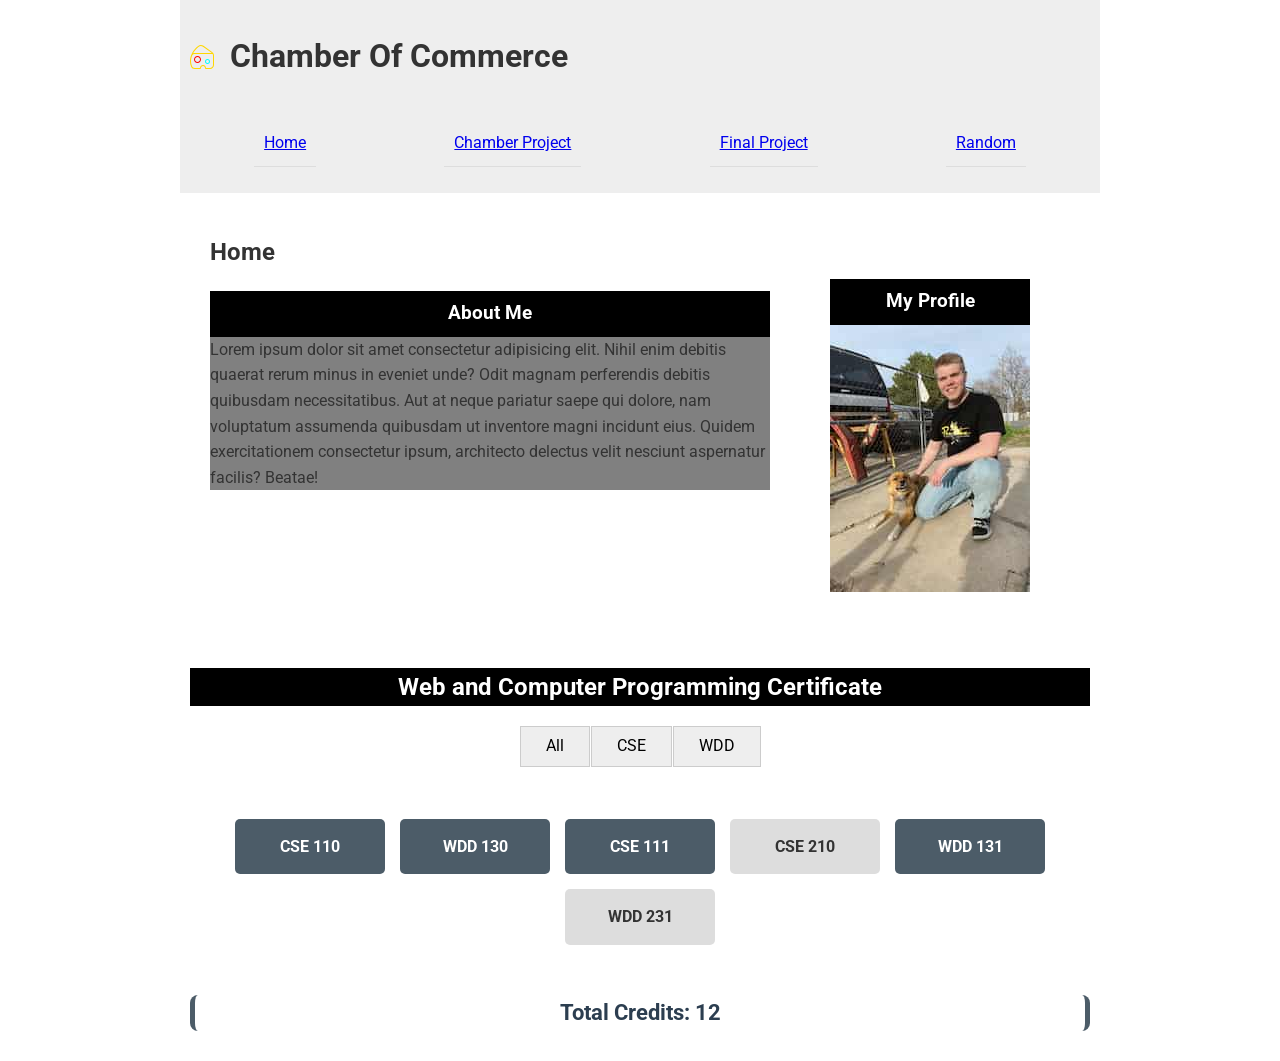
==== index.html @ c1a93c93 "yuhhh" ====
<!DOCTYPE html>
<html lang="en">

<head>
    <meta charset="UTF-8">
    <meta name="viewport" content="width=device-width, initial-scale=1.0">
    <meta name="description" content="This is the home page for my student Chamber of Commerce website. This is the landing page.">
    <meta name="author" content="Crash Rosquist">
    <title>Quist Chamber Of Commerce</title>
    <link rel="stylesheet" href="styles/normalize.css">
    <link rel="stylesheet" href="styles/base.css">
    <link rel="stylesheet" href="styles/larger.css">
    <link rel="icon" type="image/svg+xml" href="images/cheese.svg" width="1" height="1">
    <link rel="preconnect" href="https://fonts.googleapis.com">
    <link rel="preconnect" href="https://fonts.gstatic.com" crossorigin>
    <link href="https://fonts.googleapis.com/css2?family=Roboto:wght@400;700&display=swap" rel="stylesheet">
    <script src="scripts/cheese.js" defer></script>
</head>

<body>
    <header>
        <img src="images/cheese.svg" alt="site logo">
        <h1>Chamber Of Commerce</h1>
        <button id="nav-button" class="hamburger" aria-label="navigation"></button>
        <nav id="nav-bar" class="navigation">
            <ul>
                <li class="current"><a href="#">Home</a></li>
                <li><a href="#">Chamber Project</a></li>
                <li><a href="#">Final Project</a></li>
                <li><a href="#">Random</a></li>
            </ul>
        </nav>
    </header>

    <main>
        <section class="home-container">
            <section class="about-text">
                <h2>Home</h2>
                <h3 class="section-title">About Me</h3>
                <p>Lorem ipsum dolor sit amet consectetur adipisicing elit. Nihil enim debitis quaerat rerum minus in
                    eveniet unde? Odit magnam perferendis debitis quibusdam necessitatibus. Aut at neque pariatur saepe
                    qui dolore, nam voluptatum assumenda quibusdam ut inventore magni incidunt eius. Quidem
                    exercitationem consectetur ipsum, architecto delectus velit nesciunt aspernatur facilis? Beatae!</p>
            </section>

            <figure class="profile-photo">
                <h3 class="section-title">My Profile</h3><img src="images/profile.jpg" alt="Student Photo">
            </figure>
        </section>

        <h2 class="course-heading">Web and Computer Programming Certificate</h2>

        <section class="filters">
            <button id="all">All</button>
            <button id="cse">CSE</button>
            <button id="wdd">WDD</button>
        </section>

        <div id="course-list-container">
        </div>

        <p id="total-credits"></p>

    </main>

    <footer>

    </footer>
</body>

</html>
---- styles/base.css ----
body {
  font-family: 'Roboto', sans-serif;
  line-height: 1.6;
  color: #333;
}

h1, h2, h3 {
  font-weight: 700;
  text-transform: 1.6;
  color: #333;
}

header {
  display: grid;
  grid-template-columns: 24px auto 44px;
  align-items: center;
  column-gap: 1rem;
  padding: 10px;
  background-color: #eee;
}


header img {
  width: 24px;
  height: auto;
  justify-self: center;
  align-self: center;
}

.hamburger {
  width: 44px;
  height: 44px;
  background: none;
  border: none;
  font-size: 2rem;
  cursor: pointer;
}

.hamburger::before {
  content: "\2630";
}

.hamburger.show::before {
  content: "\00D7";
}

.navigation {
  display: none;
  grid-column: 1/4;
  list-style: none;
  padding: 0;
  margin: 0;
}

.navigation.show {
  display: block;
}

.navigation ul {
  list-style: none;
  padding: 0;
  justify-content: space-around;
}

.navigation li {
  padding: 10px;
  border-bottom: 1px solid #ddd;
}

.home-container {
  display: block;
  padding: 20px;
}

.home-container img {
  width: 100%;
  height: auto;
  margin-top: 20px;
}

.home-container p {
  display: flex;
  
}

.section-title {
  background-color: black;
  color: #ffffff;
  padding: 0.5rem;
  margin-bottom: 0;
  text-align: center;
  
}

.profile-photo {
  margin-top: 3rem;
}

.about-text p {
  background-color: gray;
  
  margin: 0;
}

#course-list-container {
  display: flex;
  flex-wrap: wrap;
  gap: 15px;
  padding: 20px;
  justify-content: center;
}

.course-card {
  background-color: #ddd;
  padding: 15px;
  border-radius: 5px;
  min-width: 120px;
  text-align: center;
  font-weight: bold;
}

.completed {
  background-color: #4c5c68;
  color: white;
}

.filters {
  display: flex;
  justify-content: center;
  gap: 1px;
  margin: 20px 0;
  margin-bottom: 2rem;
}

.course-heading {
  background-color: #000000;
  color: white;
  text-align: center;
  margin-top: 2rem;
}

.filters button {
  padding: 10px 25px;
  background-color: #eee;
  border: 1px solid #ccc;
  cursor: pointer;
  transition: 0.3s;
}

.filters button:hover {
  background-color: #4c5c68;
  color: white;
}

#total-credits {
    text-align: center;
    font-size: 1.4rem;
    font-weight: 700;
    margin: 30px 0;
    color: #2c3e50;
    border-radius: 8px;
    border-left: 5px solid #4c5c68;
    border-right: 5px solid #4c5c68;
}
---- styles/larger.css ----
@media only screen and (min-width: 38rem) {
    header, main, nav, footer {
        max-width: 900px;
        margin: 0 auto;
    }

    header {
        grid-template-columns: 24px auto;
    }

    .hamburger {
        display: none;
    }
    
    .navigation {
    display: block;
    }

    .navigation ul {
        display: flex;
    }

    .home-container {
        display: grid;
        grid-template-columns: 2fr 1fr;
        gap: 20px;
        align-items: start;
    }

    .home-container img {
        margin-top: 0px;
    }

    
}
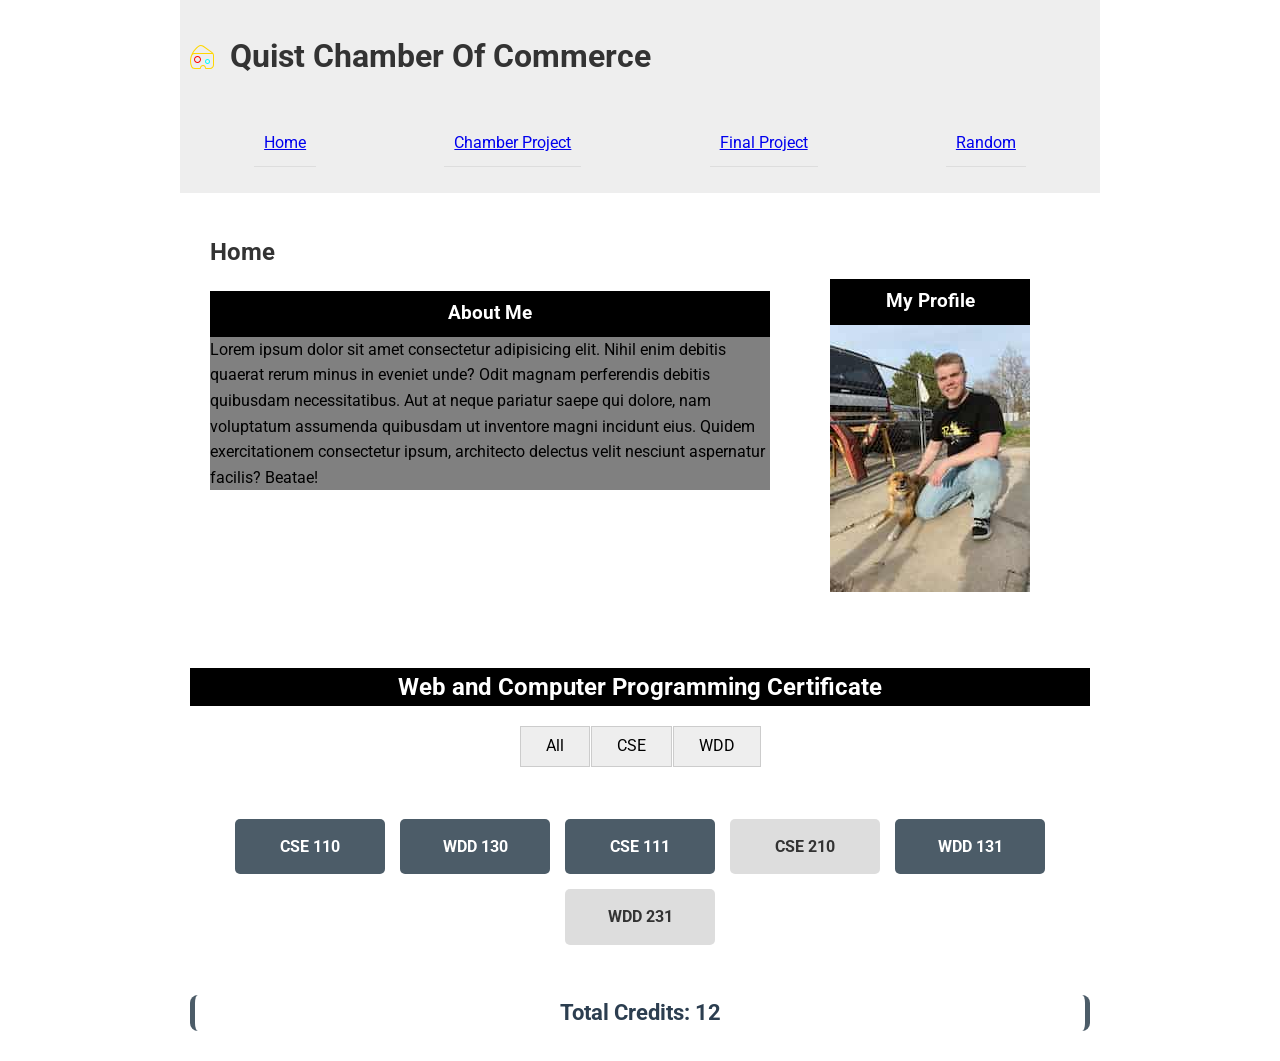
==== commit 27d0abb6: "Final final changes???" ====
--- a/index.html
+++ b/index.html
@@ -4,13 +4,14 @@
 <head>
     <meta charset="UTF-8">
     <meta name="viewport" content="width=device-width, initial-scale=1.0">
-    <meta name="description" content="This is the home page for my student Chamber of Commerce website. This is the landing page.">
+    <meta name="description"
+        content="This is the home page for my student Chamber of Commerce website. This is the landing page.">
     <meta name="author" content="Crash Rosquist">
     <title>Quist Chamber Of Commerce</title>
     <link rel="stylesheet" href="styles/normalize.css">
     <link rel="stylesheet" href="styles/base.css">
     <link rel="stylesheet" href="styles/larger.css">
-    <link rel="icon" type="image/svg+xml" href="images/cheese.svg" width="1" height="1">
+    <link rel="icon" type="image/svg+xml" href="images/cheese.svg">
     <link rel="preconnect" href="https://fonts.googleapis.com">
     <link rel="preconnect" href="https://fonts.gstatic.com" crossorigin>
     <link href="https://fonts.googleapis.com/css2?family=Roboto:wght@400;700&display=swap" rel="stylesheet">
@@ -20,7 +21,7 @@
 <body>
     <header>
         <img src="images/cheese.svg" alt="site logo">
-        <h1>Chamber Of Commerce</h1>
+        <h1>Quist Chamber Of Commerce</h1>
         <button id="nav-button" class="hamburger" aria-label="navigation"></button>
         <nav id="nav-bar" class="navigation">
             <ul>
@@ -44,22 +45,22 @@
             </section>
 
             <figure class="profile-photo">
-                <h3 class="section-title">My Profile</h3><img src="images/profile.jpg" alt="Student Photo">
+                <h3 class="section-title">My Profile</h3><img src="images/profile.jpg" alt="This is my Student Photo">
             </figure>
         </section>
+        <section class="courses">
+            <h2 class="course-heading">Web and Computer Programming Certificate</h2>
 
-        <h2 class="course-heading">Web and Computer Programming Certificate</h2>
+            <div class="filters">
+                <button id="all">All</button>
+                <button id="cse">CSE</button>
+                <button id="wdd">WDD</button>
+            </div>
 
-        <section class="filters">
-            <button id="all">All</button>
-            <button id="cse">CSE</button>
-            <button id="wdd">WDD</button>
+            <div id="course-list-container"></div>
+
+            <p id="total-credits"></p>
         </section>
-
-        <div id="course-list-container">
-        </div>
-
-        <p id="total-credits"></p>
 
     </main>
 
--- a/styles/base.css
+++ b/styles/base.css
@@ -6,7 +6,6 @@
 
 h1, h2, h3 {
   font-weight: 700;
-  text-transform: 1.6;
   color: #333;
 }
 
@@ -161,4 +160,8 @@
     border-radius: 8px;
     border-left: 5px solid #4c5c68;
     border-right: 5px solid #4c5c68;
+}
+
+p {
+  color: #000000;
 }
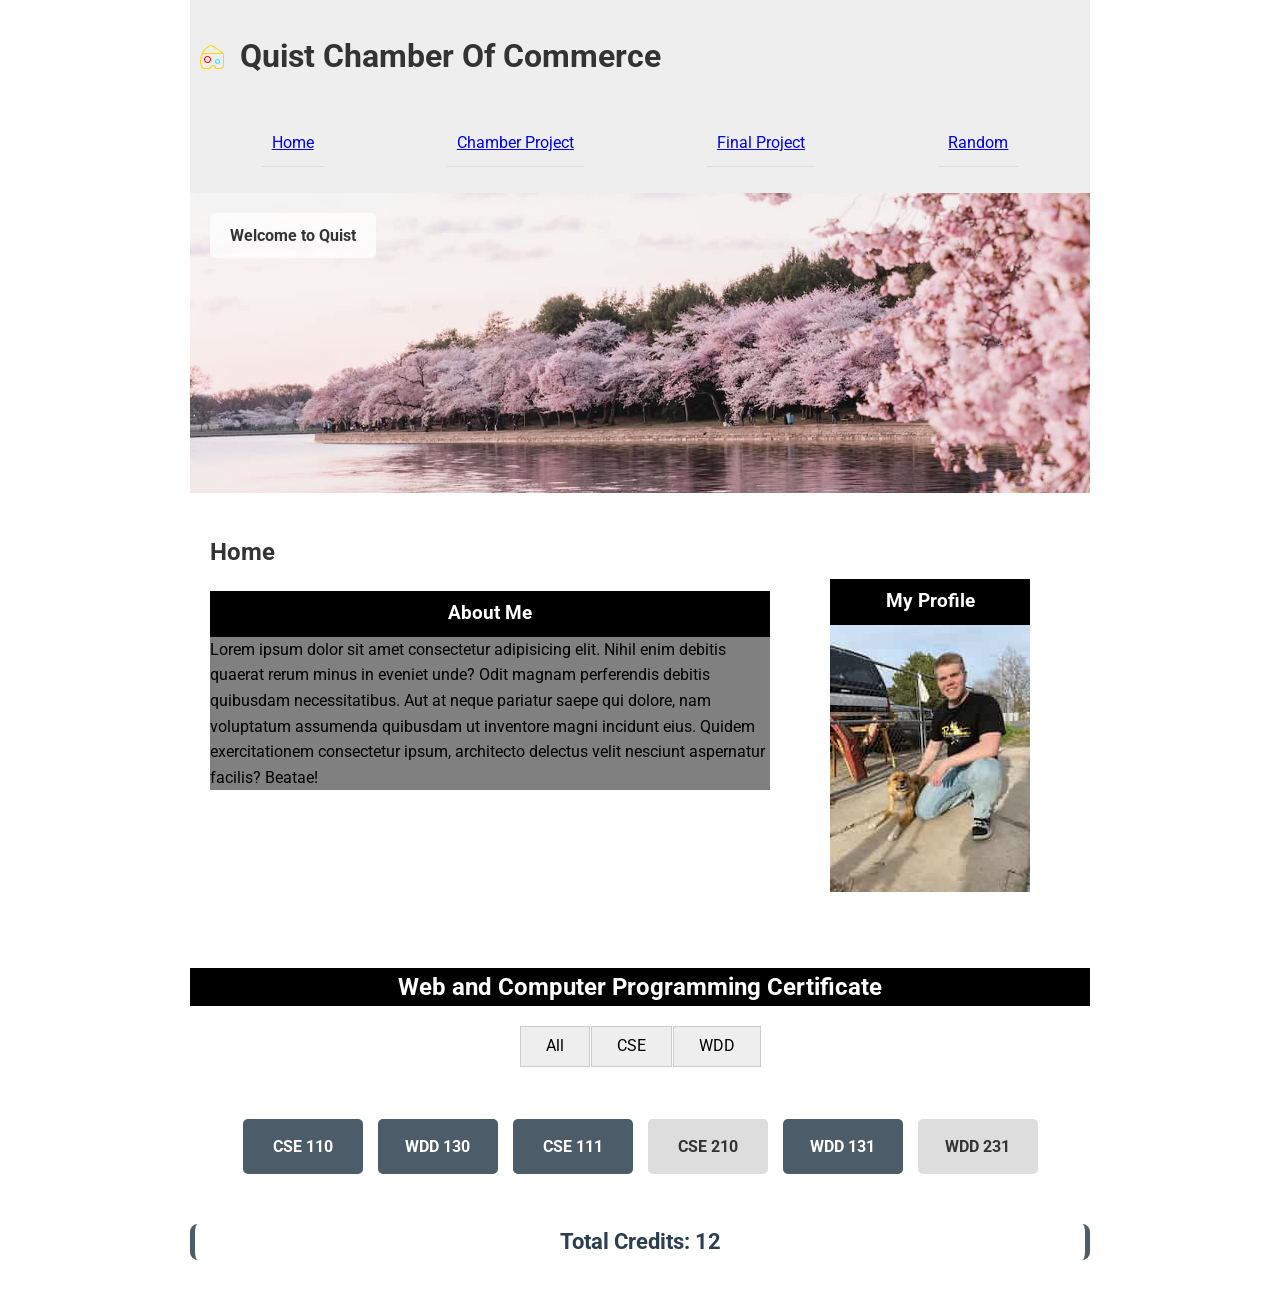
==== commit d7e97a54: "Hero image insert" ====
--- a/index.html
+++ b/index.html
@@ -8,10 +8,19 @@
         content="This is the home page for my student Chamber of Commerce website. This is the landing page.">
     <meta name="author" content="Crash Rosquist">
     <title>Quist Chamber Of Commerce</title>
+    
+    <meta name="description" content="This is the home page for my student Chamber of Commerce website. This is the landing page.">
+    <meta name="author" content="Crash Rosquist">
+    <meta property="og:title" content="Quist Chamber Of Commerce">
+    <meta property="og:type" content="website">
+    <meta property="og:description" content="Welcome to the Quist Chamber of Commerce landing page.">
+    <meta property="og:image" content="https://your-github-username.github.io/wdd231/images/share-image.jpg">
+    <meta property="og:url" content="https://crashrosquist-crypto.github.io/wdd231/">
     <link rel="stylesheet" href="styles/normalize.css">
     <link rel="stylesheet" href="styles/base.css">
     <link rel="stylesheet" href="styles/larger.css">
-    <link rel="icon" type="image/svg+xml" href="images/cheese.svg">
+
+    <link rel="icon" href="images/favicon.ico">
     <link rel="preconnect" href="https://fonts.googleapis.com">
     <link rel="preconnect" href="https://fonts.gstatic.com" crossorigin>
     <link href="https://fonts.googleapis.com/css2?family=Roboto:wght@400;700&display=swap" rel="stylesheet">
@@ -34,6 +43,10 @@
     </header>
 
     <main>
+        <div class="hero">
+            <img src="images/hero.jpg" alt="Beautiful Cherry Blossoms in Quist City">
+            <div class="hero-label">Welcome to Quist</div>
+        </div>
         <section class="home-container">
             <section class="about-text">
                 <h2>Home</h2>
--- a/styles/base.css
+++ b/styles/base.css
@@ -1,10 +1,18 @@
+* {
+  box-sizing: border-box;
+}
+
 body {
   font-family: 'Roboto', sans-serif;
   line-height: 1.6;
   color: #333;
-}
-
-h1, h2, h3 {
+  margin: 0;
+  padding: 0;
+}
+
+h1,
+h2,
+h3 {
   font-weight: 700;
   color: #333;
 }
@@ -16,6 +24,8 @@
   column-gap: 1rem;
   padding: 10px;
   background-color: #eee;
+  width: 100%;
+  box-sizing: border-box;
 }
 
 
@@ -79,7 +89,7 @@
 
 .home-container p {
   display: flex;
-  
+
 }
 
 .section-title {
@@ -88,7 +98,7 @@
   padding: 0.5rem;
   margin-bottom: 0;
   text-align: center;
-  
+
 }
 
 .profile-photo {
@@ -97,7 +107,7 @@
 
 .about-text p {
   background-color: gray;
-  
+
   margin: 0;
 }
 
@@ -152,16 +162,42 @@
 }
 
 #total-credits {
-    text-align: center;
-    font-size: 1.4rem;
-    font-weight: 700;
-    margin: 30px 0;
-    color: #2c3e50;
-    border-radius: 8px;
-    border-left: 5px solid #4c5c68;
-    border-right: 5px solid #4c5c68;
+  text-align: center;
+  font-size: 1.4rem;
+  font-weight: 700;
+  margin: 30px 0;
+  color: #2c3e50;
+  border-radius: 8px;
+  border-left: 5px solid #4c5c68;
+  border-right: 5px solid #4c5c68;
 }
 
 p {
   color: #000000;
+}
+
+.hero {
+  position: relative;
+  width: 100%;
+  height: 300px;
+  overflow: hidden;
+  margin: 0;
+}
+
+.hero img {
+  width: 100%;
+  height: 100%;
+  display: block;
+  object-fit: cover;
+}
+
+.hero-label {
+  position: absolute;
+  top: 20px;
+  left: 20px;
+  background: rgba(255, 255, 255, 0.8);
+  padding: 10px 20px;
+  border-radius: 5px;
+  font-weight: bold;
+  color: #333;
 }
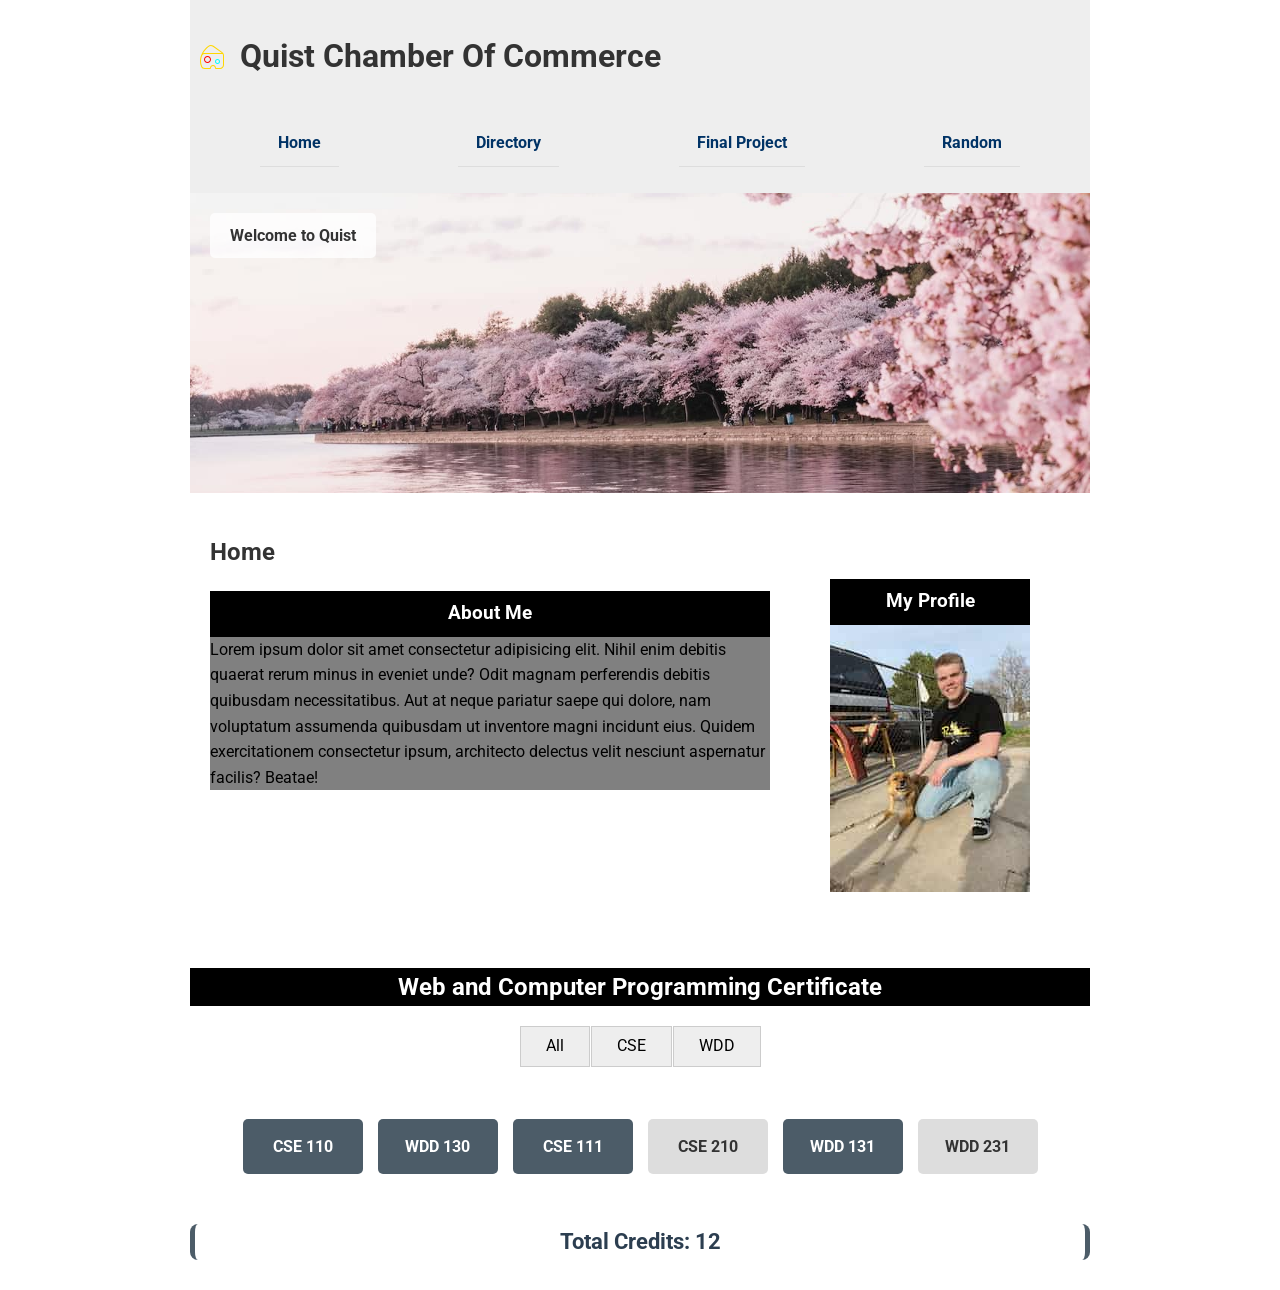
==== commit faf244b2: "Holy Changes" ====
--- a/index.html
+++ b/index.html
@@ -14,28 +14,28 @@
     <meta property="og:title" content="Quist Chamber Of Commerce">
     <meta property="og:type" content="website">
     <meta property="og:description" content="Welcome to the Quist Chamber of Commerce landing page.">
-    <meta property="og:image" content="https://your-github-username.github.io/wdd231/images/share-image.jpg">
+    <meta property="og:image" content="https://crashrosquist-crypto.github.io/wdd231/images/hero.jpg">
     <meta property="og:url" content="https://crashrosquist-crypto.github.io/wdd231/">
-    <link rel="stylesheet" href="styles/normalize.css">
-    <link rel="stylesheet" href="styles/base.css">
-    <link rel="stylesheet" href="styles/larger.css">
+    <link rel="stylesheet" href="chamber/styles/normalize.css">
+    <link rel="stylesheet" href="chamber/styles/base.css">
+    <link rel="stylesheet" href="chamber/styles/larger.css">
 
-    <link rel="icon" href="images/favicon.ico">
+    <link rel="icon" href="chamber/images/favicon.ico">
     <link rel="preconnect" href="https://fonts.googleapis.com">
     <link rel="preconnect" href="https://fonts.gstatic.com" crossorigin>
     <link href="https://fonts.googleapis.com/css2?family=Roboto:wght@400;700&display=swap" rel="stylesheet">
-    <script src="scripts/cheese.js" defer></script>
+    <script src="chamber/scripts/cheese.js" defer></script>
 </head>
 
 <body>
     <header>
-        <img src="images/cheese.svg" alt="site logo">
+        <img src="chamber/images/cheese.svg" alt="site logo">
         <h1>Quist Chamber Of Commerce</h1>
         <button id="nav-button" class="hamburger" aria-label="navigation"></button>
         <nav id="nav-bar" class="navigation">
             <ul>
                 <li class="current"><a href="#">Home</a></li>
-                <li><a href="#">Chamber Project</a></li>
+                <li><a href="chamber/directory.html" class="active">Directory</a></li>
                 <li><a href="#">Final Project</a></li>
                 <li><a href="#">Random</a></li>
             </ul>
@@ -44,7 +44,7 @@
 
     <main>
         <div class="hero">
-            <img src="images/hero.jpg" alt="Beautiful Cherry Blossoms in Quist City">
+            <img src="chamber/images/hero.jpg" alt="Beautiful Cherry Blossoms in Quist City">
             <div class="hero-label">Welcome to Quist</div>
         </div>
         <section class="home-container">
@@ -58,7 +58,7 @@
             </section>
 
             <figure class="profile-photo">
-                <h3 class="section-title">My Profile</h3><img src="images/profile.jpg" alt="This is my Student Photo">
+                <h3 class="section-title">My Profile</h3><img src="chamber/images/profile.jpg" alt="This is my Student Photo">
             </figure>
         </section>
         <section class="courses">
--- a/chamber/styles/base.css
+++ b/chamber/styles/base.css
@@ -0,0 +1,297 @@
+* {
+  box-sizing: border-box;
+}
+
+body {
+  font-family: 'Roboto', sans-serif;
+  line-height: 1.6;
+  color: #333;
+  margin: 0;
+  padding: 0;
+}
+
+h1,
+h2,
+h3 {
+  font-weight: 700;
+  color: #333;
+}
+
+header {
+  display: grid;
+  grid-template-columns: 24px auto 44px;
+  align-items: center;
+  column-gap: 1rem;
+  padding: 10px;
+  background-color: #eee;
+  width: 100%;
+  box-sizing: border-box;
+}
+
+
+header img {
+  width: 24px;
+  height: 24px;
+  justify-self: center;
+  align-self: center;
+  object-fit: contain;
+
+}
+
+.hamburger {
+  width: 44px;
+  height: 44px;
+  background: none;
+  border: none;
+  font-size: 2rem;
+  cursor: pointer;
+}
+
+.hamburger::before {
+  content: "\2630";
+}
+
+.hamburger.show::before {
+  content: "\00D7";
+}
+
+.navigation {
+  display: none;
+  grid-column: 1/4;
+  list-style: none;
+  padding: 0;
+  margin: 0;
+}
+
+.navigation.show {
+  display: block;
+}
+
+.navigation ul {
+  list-style: none;
+  padding: 0;
+  justify-content: space-around;
+}
+
+.navigation li {
+  padding: 10px;
+  border-bottom: 1px solid #ddd;
+}
+
+.home-container {
+  display: block;
+  padding: 20px;
+}
+
+.home-container img {
+  width: 100%;
+  height: auto;
+  margin-top: 20px;
+}
+
+.home-container p {
+  display: flex;
+
+}
+
+.section-title {
+  background-color: black;
+  color: #ffffff;
+  padding: 0.5rem;
+  margin-bottom: 0;
+  text-align: center;
+
+}
+
+.profile-photo {
+  margin-top: 3rem;
+}
+
+.about-text p {
+  background-color: gray;
+
+  margin: 0;
+}
+
+#course-list-container {
+  display: flex;
+  flex-wrap: wrap;
+  gap: 15px;
+  padding: 20px;
+  justify-content: center;
+}
+
+.course-card {
+  background-color: #ddd;
+  padding: 15px;
+  border-radius: 5px;
+  min-width: 120px;
+  text-align: center;
+  font-weight: bold;
+}
+
+.completed {
+  background-color: #4c5c68;
+  color: white;
+}
+
+.filters {
+  display: flex;
+  justify-content: center;
+  gap: 1px;
+  margin: 20px 0;
+  margin-bottom: 2rem;
+}
+
+.course-heading {
+  background-color: #000000;
+  color: white;
+  text-align: center;
+  margin-top: 2rem;
+}
+
+.filters button {
+  padding: 10px 25px;
+  background-color: #eee;
+  border: 1px solid #ccc;
+  cursor: pointer;
+  transition: 0.3s;
+}
+
+.filters button:hover {
+  background-color: #4c5c68;
+  color: white;
+}
+
+#total-credits {
+  text-align: center;
+  font-size: 1.4rem;
+  font-weight: 700;
+  margin: 30px 0;
+  color: #2c3e50;
+  border-radius: 8px;
+  border-left: 5px solid #4c5c68;
+  border-right: 5px solid #4c5c68;
+}
+
+p {
+  color: #000000;
+}
+
+.hero {
+  position: relative;
+  width: 100%;
+  height: 300px;
+  overflow: hidden;
+  margin: 0;
+}
+
+.hero img {
+  width: 100%;
+  height: 100%;
+  display: block;
+  object-fit: cover;
+}
+
+.hero-label {
+  position: absolute;
+  top: 20px;
+  left: 20px;
+  background: rgba(255, 255, 255, 0.8);
+  padding: 10px 20px;
+  border-radius: 5px;
+  font-weight: bold;
+  color: #333;
+}
+
+#members-container {
+  margin: 1rem auto;
+  padding: 0.5rem;
+}
+
+#member-container img {
+  max-width: 100%;
+  height: auto;
+  display: block;
+}
+
+.grid {
+  display: grid;
+  grid-template-columns: 1fr;
+  gap: 1.5rem;
+}
+
+.grid section {
+  border: 1px solid #ddd;
+  background-color: #fff;
+  padding: 1rem;
+  text-align: center;
+  border-radius: 8px;
+  box-shadow: 0 2px 5px rgba(0,0,0,0.1);
+  min-height: 400px;
+  display: flex;
+  flex-direction: column;
+  justify-content: space-between;
+}
+
+.grid img {
+  width: 100%;
+  max-width: 200px;
+  aspect-ratio: 17 / 10;
+  height: auto;
+  object-fit: cover;
+  margin-bottom: 1rem;
+  background-color: #f0f0f0;
+}
+
+.list {
+  display: flex;
+  flex-direction: column;
+}
+
+.list section {
+  padding: 10px;
+  border-bottom: 1px solid #ccc;
+  display: block;
+  text-align: left;
+}
+
+.list section img {
+  display: none;
+}
+
+.list section h3 {
+  font-size: 1.1rem;
+  margin: 5px 0;
+}
+
+.list section p {
+  margin: 2px 0;
+  font-size: 0.9rem;
+}
+
+.navigation a {
+  color: #003366;
+  text-decoration: none;
+  font-weight: 700;
+  padding: 0.5rem;
+}
+
+.navigation a:hover {
+  color: #000000;
+  text-decoration: underline;
+}
+
+.menu-controls {
+  text-align: center;
+  margin: 1.5rem 0;
+}
+
+.menu-controls button {
+  padding: 12px 24px;
+  margin: 0 10px;
+  cursor: pointer;
+  background-color: #eee;
+  border: 1px solid #ccc;
+  border-radius: 4px;
+}
--- a/chamber/styles/larger.css
+++ b/chamber/styles/larger.css
@@ -0,0 +1,48 @@
+@media only screen and (min-width: 38rem) {
+    header, main, nav, footer {
+        max-width: 900px;
+        margin: 0 auto;
+    }
+
+    header {
+        grid-template-columns: 24px auto;
+    }
+
+    .hamburger {
+        display: none;
+    }
+    
+    .navigation {
+    display: block;
+    }
+
+    .navigation ul {
+        display: flex;
+    }
+
+    .home-container {
+        display: grid;
+        grid-template-columns: 2fr 1fr;
+        gap: 20px;
+        align-items: start;
+    }
+
+    .home-container img {
+        margin-top: 0px;
+    }
+
+    .grid {
+        grid-template-columns: repeat(3, 1fr);
+    }
+
+    .list section {
+        display: grid;
+        grid-template-columns: 2fr 2fr 1fr 1fr;
+        align-items: center;
+    }
+
+    
+}
+
+
+
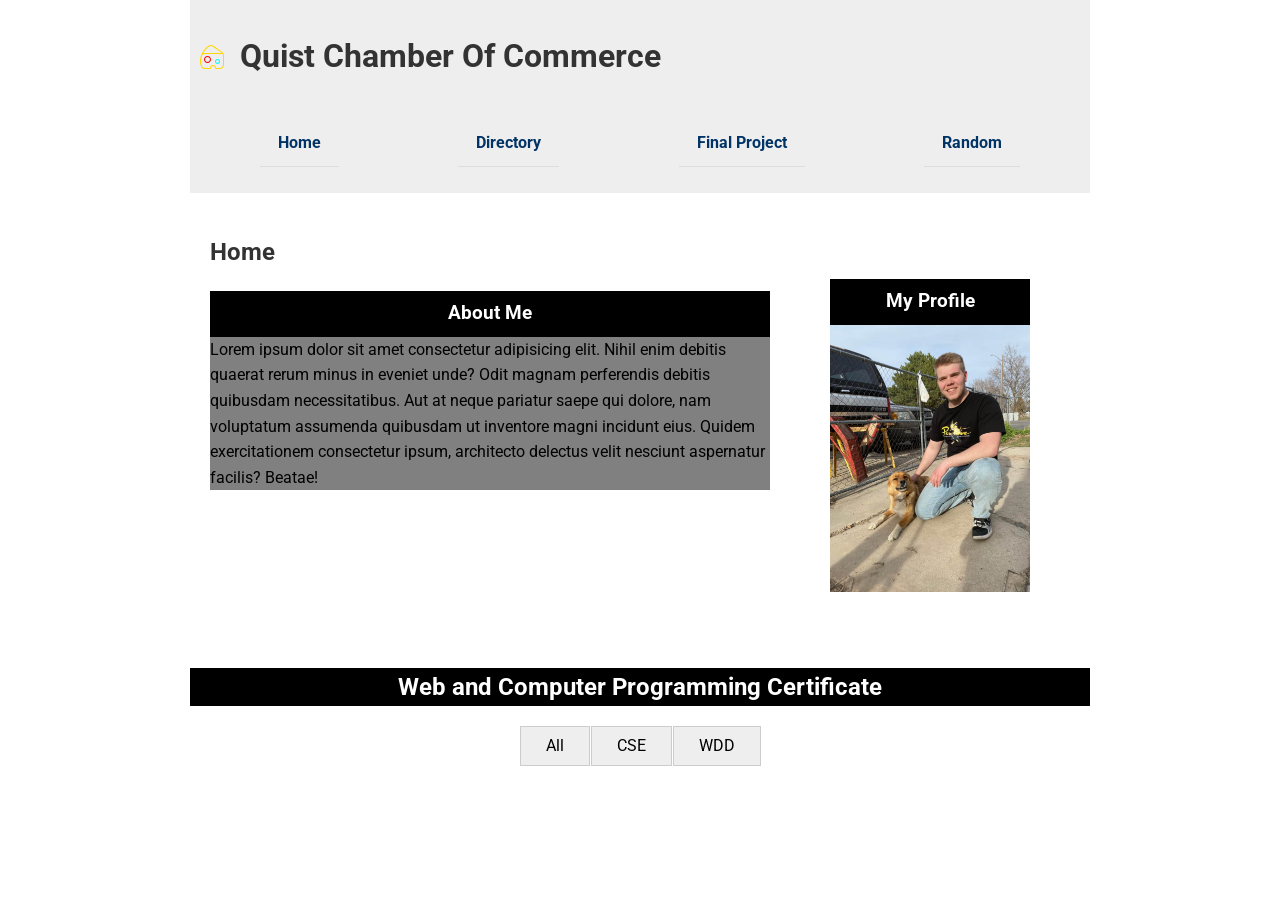
==== commit 44cecfe4: "lotta changes" ====
--- a/index.html
+++ b/index.html
@@ -1,5 +1,5 @@
 <!DOCTYPE html>
-<html lang="en">
+<html lang="en-US">
 
 <head>
     <meta charset="UTF-8">
@@ -8,8 +8,9 @@
         content="This is the home page for my student Chamber of Commerce website. This is the landing page.">
     <meta name="author" content="Crash Rosquist">
     <title>Quist Chamber Of Commerce</title>
-    
-    <meta name="description" content="This is the home page for my student Chamber of Commerce website. This is the landing page.">
+
+    <meta name="description"
+        content="This is the home page for my student Chamber of Commerce website. This is the landing page.">
     <meta name="author" content="Crash Rosquist">
     <meta property="og:title" content="Quist Chamber Of Commerce">
     <meta property="og:type" content="website">
@@ -24,7 +25,7 @@
     <link rel="preconnect" href="https://fonts.googleapis.com">
     <link rel="preconnect" href="https://fonts.gstatic.com" crossorigin>
     <link href="https://fonts.googleapis.com/css2?family=Roboto:wght@400;700&display=swap" rel="stylesheet">
-    <script src="chamber/scripts/cheese.js" defer></script>
+    <script src="chamber/scripts/main.js" type="module"></script>
 </head>
 
 <body>
@@ -42,11 +43,7 @@
         </nav>
     </header>
 
-    <main>
-        <div class="hero">
-            <img src="chamber/images/hero.jpg" alt="Beautiful Cherry Blossoms in Quist City">
-            <div class="hero-label">Welcome to Quist</div>
-        </div>
+    <main>  
         <section class="home-container">
             <section class="about-text">
                 <h2>Home</h2>
@@ -58,7 +55,7 @@
             </section>
 
             <figure class="profile-photo">
-                <h3 class="section-title">My Profile</h3><img src="chamber/images/profile.jpg" alt="This is my Student Photo">
+                <h3 class="section-title">My Profile</h3><img src="chamber/images/profile-pic.jpg" alt="This is my Student Photo">
             </figure>
         </section>
         <section class="courses">
@@ -73,7 +70,7 @@
             <div id="course-list-container"></div>
 
             <p id="total-credits"></p>
-        </section>
+        </section> 
 
     </main>
 
--- a/chamber/styles/base.css
+++ b/chamber/styles/base.css
@@ -215,6 +215,11 @@
   display: block;
 }
 
+#grid, #list {
+  margin: 10px;
+  padding: 10px 20px;
+}
+
 .grid {
   display: grid;
   grid-template-columns: 1fr;
@@ -294,4 +299,88 @@
   background-color: #eee;
   border: 1px solid #ccc;
   border-radius: 4px;
+}
+
+.cta-button {
+  background-color: 005580;
+  text-decoration: none;
+  padding: 15px 30px;
+  border-radius: 8px;
+  border: 2px solid black;
+  font-weight: bold;
+  display: inline-block;
+  margin-top: 10px;
+}
+
+.cta-button:hover {
+  background-color: #FFB7C5;
+  box-shadow: 0 4px 10px rgba(0,0,0,0.3);
+}
+
+.spotlight-cards {
+  display: grid;
+  grid-template-columns: 1fr;
+  gap: 20px;
+  margin: 20px 0;
+}
+
+.spotlight-card {
+    display: flex;
+    flex-direction: column;
+    height: 100%; 
+    border: 1px solid #ddd;
+    border-radius: 8px;
+    padding: 1.5rem;
+    text-align: center;
+    background-color: #fff;
+    align-items: center;
+}
+
+.spotlight-card img {
+    max-width: 150px;
+    height: auto;
+    margin-bottom: 10px;
+}
+
+.membership-label {
+    font-weight: bold;
+    color: #d4af37; 
+    margin-top: 10px;
+    text-transform: uppercase;
+    font-size: 0.8rem;
+}
+
+.membership-label {
+    margin-top: auto; 
+    display: block;
+    padding: 8px 15px;
+    font-size: 0.8rem;
+    font-weight: bold;
+    text-transform: uppercase;
+    border-radius: 4px;
+}
+
+.gold-status {
+    color: #856404; 
+    background-color: #fff3cd;
+    border: 1px solid #ffeeba;
+}
+
+.silver-status {
+    color: #383d41;
+    background-color: #e2e3e5;
+    border: 1px solid #d6d8db;
+}
+
+#weather, #events, #spotlights {
+    max-width: 600px;
+    margin: 20px auto;
+    text-align: center;
+}
+
+#weather ul {
+    list-style-type: disc;
+    padding: 0;
+    display: inline-block;
+    text-align: left;     
 }
--- a/chamber/styles/larger.css
+++ b/chamber/styles/larger.css
@@ -41,6 +41,10 @@
         align-items: center;
     }
 
+    .spotlight-cards {
+        grid-template-columns: repeat(3,1fr);
+    }
+
     
 }
 
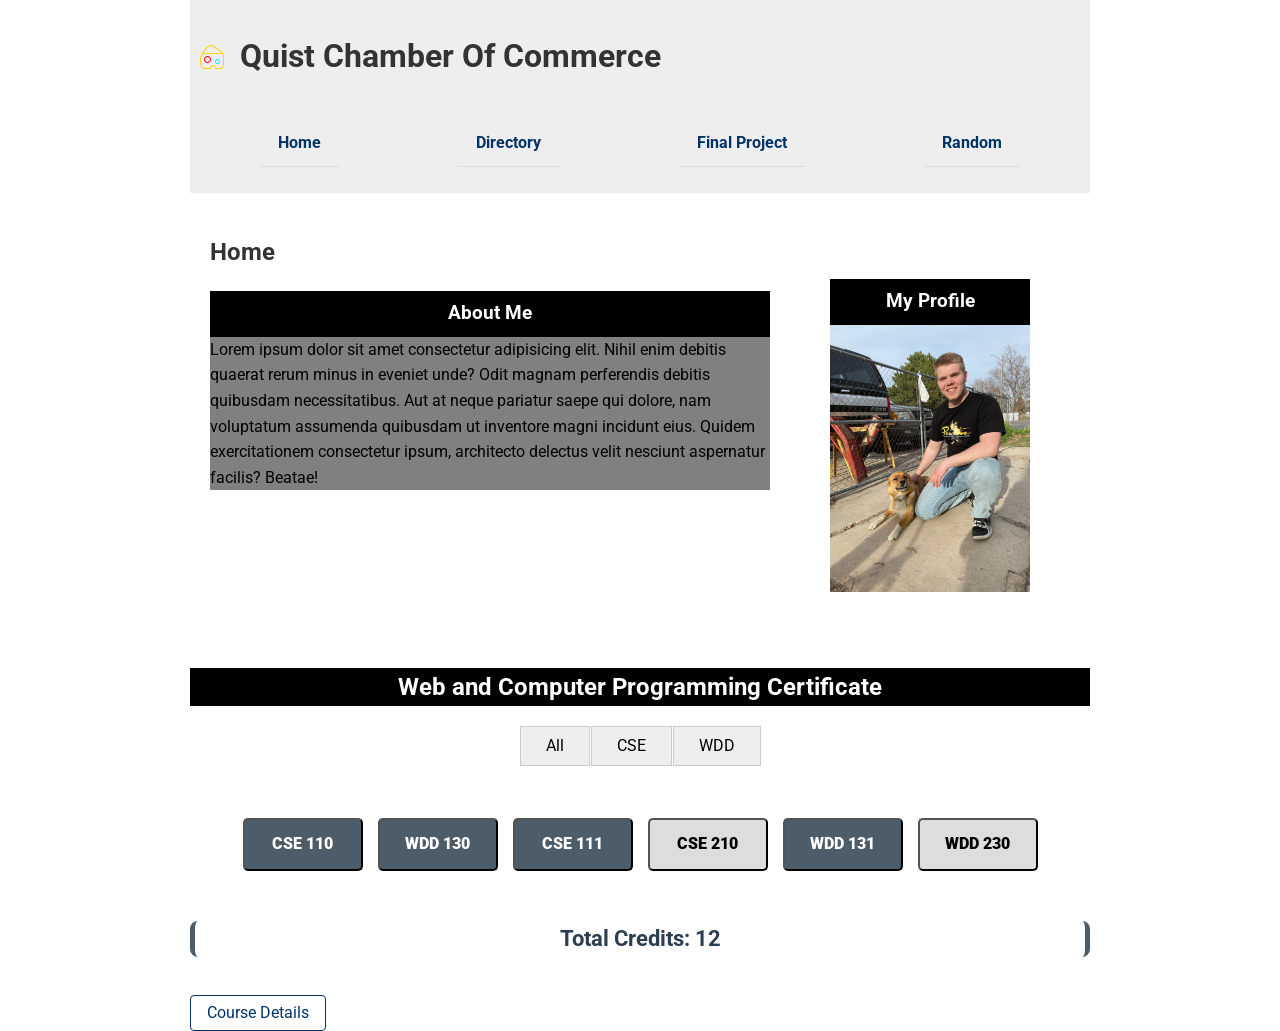
==== commit 09457bb3: "Lots of changes homie" ====
--- a/index.html
+++ b/index.html
@@ -43,7 +43,7 @@
         </nav>
     </header>
 
-    <main>  
+    <main>
         <section class="home-container">
             <section class="about-text">
                 <h2>Home</h2>
@@ -55,7 +55,8 @@
             </section>
 
             <figure class="profile-photo">
-                <h3 class="section-title">My Profile</h3><img src="chamber/images/profile-pic.jpg" alt="This is my Student Photo">
+                <h3 class="section-title">My Profile</h3><img src="chamber/images/profile-pic.jpg"
+                    alt="This is my Student Photo">
             </figure>
         </section>
         <section class="courses">
@@ -70,7 +71,13 @@
             <div id="course-list-container"></div>
 
             <p id="total-credits"></p>
-        </section> 
+            <button class="button open-button">Course Details</button>
+        </section>
+        <dialog id="course-details">
+            <h2>Modal Dialog</h2>
+            <p>This is a modal dialog.</p>
+            <button id="closeModal">Close</button>
+        </dialog>
 
     </main>
 
--- a/chamber/styles/base.css
+++ b/chamber/styles/base.css
@@ -302,7 +302,8 @@
 }
 
 .cta-button {
-  background-color: 005580;
+  background-color: #ffffff;
+  color: #000000;
   text-decoration: none;
   padding: 15px 30px;
   border-radius: 8px;
@@ -343,14 +344,6 @@
 }
 
 .membership-label {
-    font-weight: bold;
-    color: #d4af37; 
-    margin-top: 10px;
-    text-transform: uppercase;
-    font-size: 0.8rem;
-}
-
-.membership-label {
     margin-top: auto; 
     display: block;
     padding: 8px 15px;
@@ -383,4 +376,103 @@
     padding: 0;
     display: inline-block;
     text-align: left;     
-}+}
+
+dialog {
+  width: 400px;
+  height: 300px;
+  background-color: white;
+  border: 1px solid black;
+  border-radius: 5px;
+  box-shadow: 0 0 10px rgb(0 0 0 / 50%);
+  padding: 20px;
+}
+::backdrop {
+  background-color: rgb(0 0 0 / 50%);
+}
+
+.join-container {
+    display: grid;
+    grid-template-columns: 1fr; /* Stacked for mobile by default */
+    gap: 2rem;
+    max-width: 1000px;
+    margin: 2rem auto;
+    padding: 0 1rem;
+}
+
+.membership-text {
+  display: flex;
+  margin-left: 2rem;
+  justify-content: center;
+}
+
+.form-section form {
+    display: flex;
+    flex-direction: column;
+    gap: 1.5rem;
+    background-color: #f9f9f9;
+    padding: 2rem;
+    border-radius: 8px;
+    border: 1px solid #ddd;
+}
+
+.form-section label {
+    display: block;
+    font-weight: bold;
+}
+
+.form-section input, 
+.form-section select, 
+.form-section textarea {
+    display: block;
+    width: 100%;
+    padding: 0.75rem;
+    margin-top: 0.5rem;
+    border: 1px solid #ccc;
+    border-radius: 4px;
+}
+
+.submitBtn {
+    background-color: #003366;
+    color: white;
+    padding: 1rem;
+    border: none;
+    border-radius: 4px;
+    cursor: pointer;
+    font-weight: bold;
+}
+
+.membership-cards {
+    display: flex;
+    flex-direction: column;
+    gap: 1rem;
+}
+
+.membership-card {
+    background: white;
+    border: 1px solid #ddd;
+    border-left: 5px solid #003366; /* Gives it a "pro" accent line */
+    padding: 1.5rem;
+    border-radius: 4px;
+    box-shadow: 0 2px 4px rgba(0,0,0,0.1);
+}
+
+.membership-card h3 {
+    margin: 0 0 0.5rem 0;
+}
+
+.open-button {
+    background: none;
+    border: 1px solid #003366;
+    color: #003366;
+    padding: 0.5rem 1rem;
+    border-radius: 4px;
+    cursor: pointer;
+    margin-top: 0.5rem;
+}
+
+.open-button:hover {
+    background-color: #003366;
+    color: white;
+}
+
--- a/chamber/styles/larger.css
+++ b/chamber/styles/larger.css
@@ -45,6 +45,15 @@
         grid-template-columns: repeat(3,1fr);
     }
 
+    .join-container {
+    display: grid;
+    grid-template-columns: 1fr; 
+    gap: 2rem;
+    max-width: 1000px;
+    margin: 2rem auto;
+    padding: 0 1rem;
+}
+
     
 }
 
